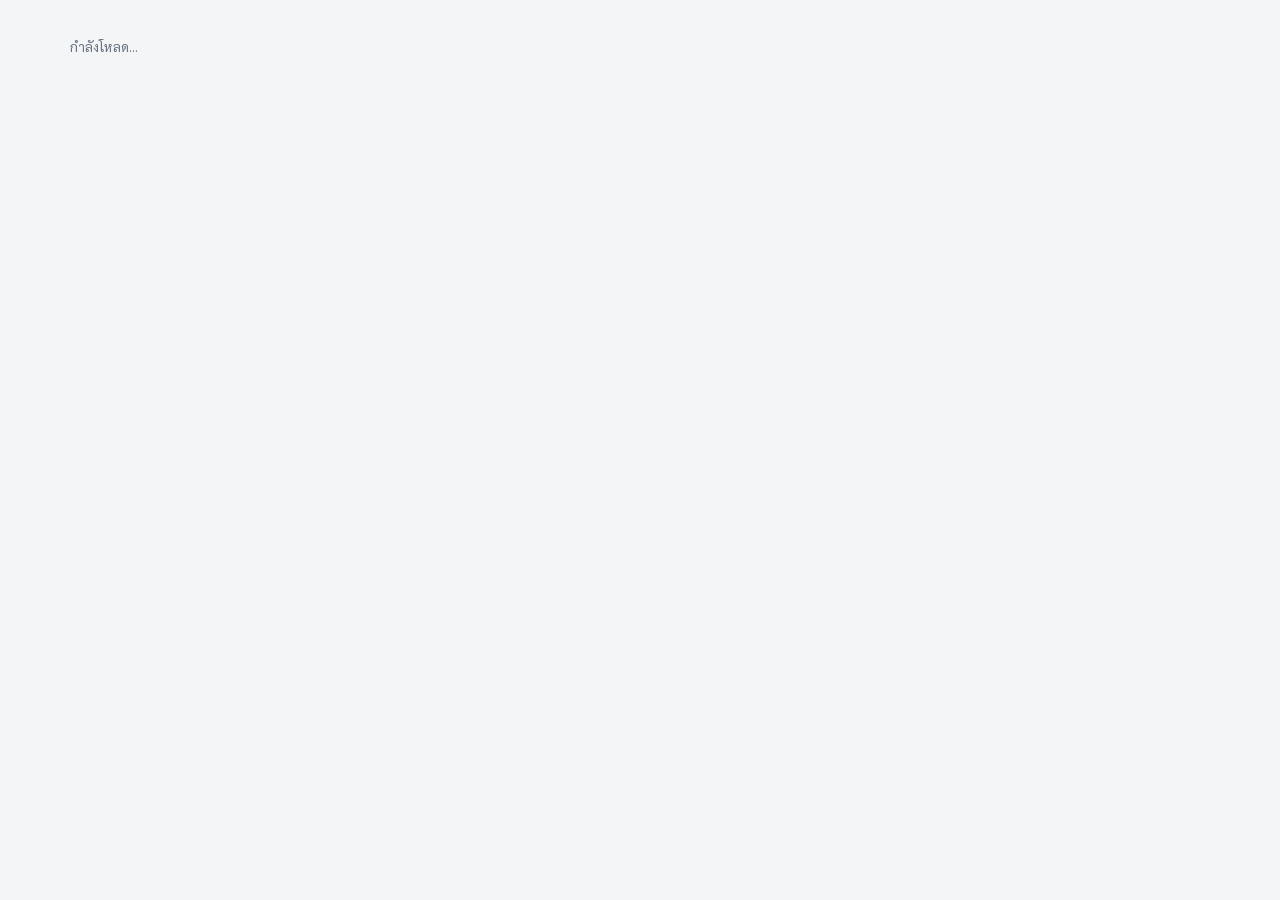
==== pr/index.html @ eb0f087c "เพิ่มระบบใบขอจัดซื้อ (Purchase Request) ใช้ร่วมกันหลายฝ่าย เว็บแอปสำหรับกรอกใบขอจัดซื้อร่วมกันหลายฝ่" ====
<!DOCTYPE html>
<html lang="th">
<head>
<meta charset="utf-8">
<meta name="viewport" content="width=device-width, initial-scale=1">
<title>ใบขอจัดซื้อ</title>
<link rel="preconnect" href="https://fonts.googleapis.com">
<link rel="preconnect" href="https://fonts.gstatic.com" crossorigin>
<link href="https://fonts.googleapis.com/css2?family=Sarabun:wght@400;600;700&display=swap" rel="stylesheet">
<link rel="stylesheet" href="styles.css">
<link rel="icon" href="data:image/svg+xml,%3Csvg xmlns='http://www.w3.org/2000/svg' viewBox='0 0 100 100'%3E%3Ctext y='.9em' font-size='90'%3E%F0%9F%A7%BE%3C/text%3E%3C/svg%3E">
</head>
<body>
<div id="bar"></div>
<div id="root"><div class="wrap"><p class="muted">กำลังโหลด…</p></div></div>
<script src="config.js"></script>
<script src="boot-check.js"></script>
<script type="module" src="index.js"></script>
</body>
</html>
---- pr/styles.css ----
/* =============================================================
   หน้าจอใช้งานระบบใบขอจัดซื้อ (ไม่เกี่ยวกับใบพิมพ์ — อันนั้นอยู่ที่ print.css)
   ============================================================= */
:root{
  --bg:#f4f5f7; --surface:#fff; --surface-2:#f0f1f4; --border:#dcdfe5;
  --text:#1e2229; --muted:#697083; --accent:#2563eb; --accent-soft:#e6efff;
  --ok:#15803d; --ok-soft:#dcfce7; --warn:#a16207; --warn-soft:#fef3c7;
  --bad:#b91c1c; --bad-soft:#fee2e2; --radius:10px;
  --font:"Sarabun","Noto Sans Thai","Leelawadee UI",system-ui,-apple-system,sans-serif;
}
*,*::before,*::after{box-sizing:border-box}
html,body{margin:0}
body{background:var(--bg);color:var(--text);font-family:var(--font);font-size:15px;line-height:1.6}
button,input,select,textarea{font:inherit;color:inherit}
h1,h2,h3{line-height:1.3;margin:0}
a{color:var(--accent)}

/* ---------- แถบบน ---------- */
.topbar{
  background:var(--surface);border-bottom:1px solid var(--border);
  display:flex;align-items:center;gap:14px;padding:10px 20px;flex-wrap:wrap;
  position:sticky;top:0;z-index:20;
}
.topbar .logo{font-weight:700;font-size:16px}
.topbar nav{display:flex;gap:4px}
.topbar nav a{color:var(--muted);text-decoration:none;padding:6px 12px;border-radius:8px;font-size:14.5px}
.topbar nav a:hover{background:var(--surface-2);color:var(--text)}
.topbar nav a[aria-current="page"]{background:var(--accent-soft);color:var(--accent);font-weight:600}
.topbar .sp{flex:1}
.topbar .who{font-size:13.5px;color:var(--muted);text-align:end;line-height:1.35}
.topbar .who b{display:block;color:var(--text);font-size:14px}

/* ---------- โครงหน้า ---------- */
.wrap{max-width:1180px;margin:0 auto;padding:22px 20px 60px}
.wrap.narrow{max-width:900px}
.card{background:var(--surface);border:1px solid var(--border);border-radius:var(--radius);padding:18px 20px;margin-bottom:16px}
.card > h2{font-size:16px;margin-bottom:12px}
.pagehead{display:flex;align-items:center;gap:12px;flex-wrap:wrap;margin-bottom:16px}
.pagehead h1{font-size:21px;flex:1}

/* ---------- ปุ่ม ---------- */
.btn{
  background:var(--accent);color:#fff;border:1px solid transparent;border-radius:8px;
  padding:8px 16px;cursor:pointer;font-size:14.5px;font-weight:600;text-decoration:none;display:inline-block;
}
.btn:hover{filter:brightness(1.07)}
.btn:disabled{opacity:.5;cursor:not-allowed}
.btn.ghost{background:var(--surface);color:var(--text);border-color:var(--border);font-weight:400}
.btn.ghost:hover{background:var(--surface-2)}
.btn.ok{background:var(--ok)}
.btn.bad{background:var(--bad)}
.btn.sm{padding:5px 11px;font-size:13.5px}

/* ---------- ฟอร์ม ---------- */
.grid{display:grid;gap:12px 16px}
.g2{grid-template-columns:repeat(2,minmax(0,1fr))}
.g3{grid-template-columns:repeat(3,minmax(0,1fr))}
label.f{display:block;font-size:13.5px;color:var(--muted);margin-bottom:3px}
input[type=text],input[type=date],input[type=number],input[type=email],input[type=password],select,textarea{
  width:100%;padding:8px 10px;border:1px solid var(--border);border-radius:8px;background:var(--surface);
}
input:focus,select:focus,textarea:focus{outline:2px solid var(--accent-soft);border-color:var(--accent)}
input:disabled,select:disabled,textarea:disabled{background:var(--surface-2);color:var(--muted)}
textarea{resize:vertical;min-height:64px}
.check{display:flex;align-items:center;gap:7px;font-size:14.5px}
.check input{width:16px;height:16px;flex:none}
fieldset{border:1px solid var(--border);border-radius:8px;padding:12px 14px;margin:0}
legend{font-size:13.5px;color:var(--muted);padding:0 6px}

/* ---------- ตาราง ---------- */
table.tbl{width:100%;border-collapse:collapse;font-size:14.5px}
table.tbl th,table.tbl td{border-bottom:1px solid var(--border);padding:9px 8px;text-align:start;vertical-align:middle}
table.tbl th{font-size:13px;color:var(--muted);font-weight:600;white-space:nowrap}
table.tbl tbody tr:hover{background:var(--surface-2)}
table.tbl td.num,table.tbl th.num{text-align:end;font-variant-numeric:tabular-nums}
.scroll{overflow-x:auto}

/* รายการสินค้าในฟอร์ม */
table.lines{width:100%;border-collapse:collapse;font-size:14px}
table.lines th{font-size:12.5px;color:var(--muted);font-weight:600;padding:0 4px 4px;text-align:start}
table.lines td{padding:3px 4px;vertical-align:top}
table.lines input{padding:6px 8px}
table.lines .amt{padding-top:13px;font-variant-numeric:tabular-nums;text-align:end;white-space:nowrap}

/* ---------- ป้ายสถานะ ---------- */
.tag{display:inline-block;padding:2px 10px;border-radius:999px;font-size:12.5px;font-weight:600;white-space:nowrap}
.st-draft{background:var(--surface-2);color:var(--muted)}
.st-wait{background:var(--warn-soft);color:var(--warn)}
.st-ok{background:var(--ok-soft);color:var(--ok)}
.st-bad{background:var(--bad-soft);color:var(--bad)}

/* ---------- กล่องข้อความ ---------- */
.note{border-radius:8px;padding:11px 14px;font-size:14px;margin-bottom:14px}
.note.info{background:var(--accent-soft);color:#1e40af}
.note.warn{background:var(--warn-soft);color:var(--warn)}
.note.bad{background:var(--bad-soft);color:var(--bad)}
.note.ok{background:var(--ok-soft);color:var(--ok)}
.muted{color:var(--muted);font-size:13.5px}
.empty{text-align:center;color:var(--muted);padding:40px 20px}

/* ---------- สรุปยอด ---------- */
.totals{display:grid;grid-template-columns:1fr auto;gap:6px 20px;max-width:340px;margin-inline-start:auto;font-variant-numeric:tabular-nums}
.totals .k{color:var(--muted)}
.totals .v{text-align:end}
.totals .grand{font-weight:700;font-size:17px;border-top:1px solid var(--border);padding-top:6px}

/* ---------- หน้าล็อกอิน ---------- */
.login{max-width:400px;margin:8vh auto;padding:0 20px}
.login .card{padding:26px}
.login h1{font-size:20px;margin-bottom:4px}

/* ---------- ประวัติ ---------- */
.timeline{list-style:none;margin:0;padding:0;font-size:14px}
.timeline li{display:flex;gap:10px;padding:7px 0;border-bottom:1px solid var(--border)}
.timeline li:last-child{border-bottom:0}
.timeline time{color:var(--muted);white-space:nowrap;font-size:13px;min-width:110px}

@media (max-width:760px){
  .g2,.g3{grid-template-columns:1fr}
  .wrap{padding:16px 14px 50px}
  .topbar{padding:9px 14px}
}
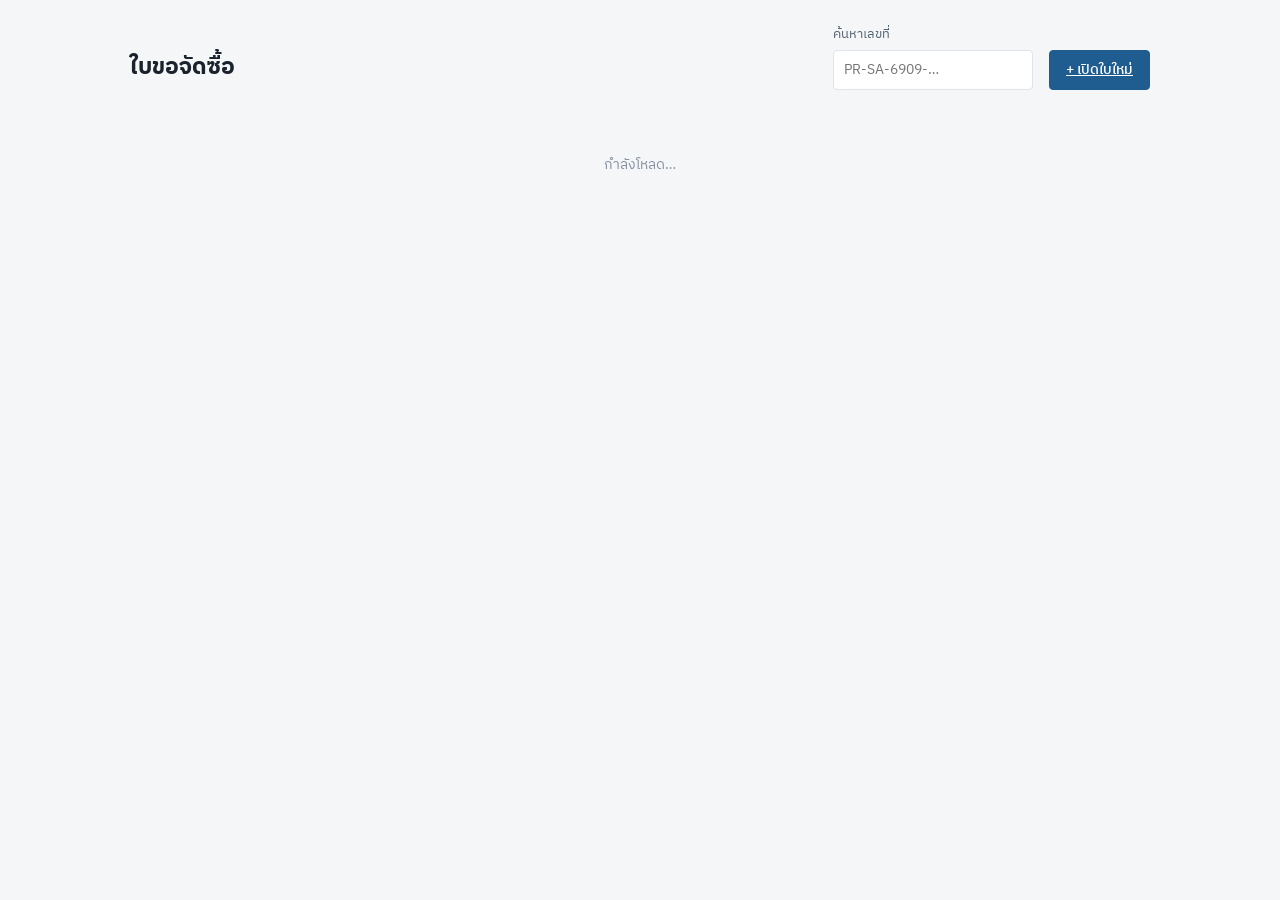
==== commit 2a3913f2: "ระบบใบขอจัดซื้อ ก้อน A: เปิดใบ ออกเลข และปริ้นไปเซ็นได้ครบวงจร แอปแยกอิสระใต้ /pr ไม่เชื่อม SAP ใช้ " ====
--- a/pr/index.html
+++ b/pr/index.html
@@ -1,4 +1,4 @@
-<!DOCTYPE html>
+<!doctype html>
 <html lang="th">
 <head>
 <meta charset="utf-8">
@@ -6,15 +6,26 @@
 <title>ใบขอจัดซื้อ</title>
 <link rel="preconnect" href="https://fonts.googleapis.com">
 <link rel="preconnect" href="https://fonts.gstatic.com" crossorigin>
-<link href="https://fonts.googleapis.com/css2?family=Sarabun:wght@400;600;700&display=swap" rel="stylesheet">
+<link rel="stylesheet" href="https://fonts.googleapis.com/css2?family=IBM+Plex+Sans+Thai:wght@400;500;600;700&family=IBM+Plex+Mono:wght@400;500&display=swap">
 <link rel="stylesheet" href="styles.css">
-<link rel="icon" href="data:image/svg+xml,%3Csvg xmlns='http://www.w3.org/2000/svg' viewBox='0 0 100 100'%3E%3Ctext y='.9em' font-size='90'%3E%F0%9F%A7%BE%3C/text%3E%3C/svg%3E">
+<script src="config.js"></script>
 </head>
 <body>
 <div id="bar"></div>
-<div id="root"><div class="wrap"><p class="muted">กำลังโหลด…</p></div></div>
-<script src="config.js"></script>
-<script src="boot-check.js"></script>
-<script type="module" src="index.js"></script>
+<main class="wrap">
+  <div class="pagehead">
+    <div>
+      <h1>ใบขอจัดซื้อ</h1>
+      <p class="lead" id="scope"></p>
+    </div>
+    <span class="grow"></span>
+    <label style="max-width:200px"><span>ค้นหาเลขที่</span>
+      <input type="search" id="q" placeholder="PR-SA-6909-…"></label>
+    <a class="btn" href="form.html" id="newbtn">+ เปิดใบใหม่</a>
+  </div>
+  <div id="todo"></div>
+  <div id="list"><p class="empty">กำลังโหลด…</p></div>
+</main>
+<script type="module" src="lib/list.js"></script>
 </body>
 </html>
--- a/pr/styles.css
+++ b/pr/styles.css
@@ -1,122 +1,157 @@
 /* =============================================================
-   หน้าจอใช้งานระบบใบขอจัดซื้อ (ไม่เกี่ยวกับใบพิมพ์ — อันนั้นอยู่ที่ print.css)
+   หน้าจอของระบบใบขอจัดซื้อ (ไม่เกี่ยวกับใบที่ปริ้น — ดู print.css)
    ============================================================= */
 :root{
-  --bg:#f4f5f7; --surface:#fff; --surface-2:#f0f1f4; --border:#dcdfe5;
-  --text:#1e2229; --muted:#697083; --accent:#2563eb; --accent-soft:#e6efff;
-  --ok:#15803d; --ok-soft:#dcfce7; --warn:#a16207; --warn-soft:#fef3c7;
-  --bad:#b91c1c; --bad-soft:#fee2e2; --radius:10px;
-  --font:"Sarabun","Noto Sans Thai","Leelawadee UI",system-ui,-apple-system,sans-serif;
+  --paper:#f5f6f8;
+  --card:#fff;
+  --ink:#1a232c;
+  --ink-2:#55636f;
+  --ink-3:#8792a0;
+  --rule:#dfe4ea;
+  --rule-2:#eef1f4;
+  --pen:#1f5c8f;
+  --pen-soft:#e9f1f8;
+  --seal:#b0202b;
+  --seal-soft:#fbeaec;
+  --leaf:#2d7a45;
+  --leaf-soft:#e8f3ec;
+  --amber:#8a6100;
+  --amber-soft:#fdf3de;
+  --font:"IBM Plex Sans Thai","Noto Sans Thai",system-ui,-apple-system,"Segoe UI",sans-serif;
+  --mono:"IBM Plex Mono",ui-monospace,Menlo,monospace;
 }
-*,*::before,*::after{box-sizing:border-box}
+
+*{box-sizing:border-box}
 html,body{margin:0}
-body{background:var(--bg);color:var(--text);font-family:var(--font);font-size:15px;line-height:1.6}
-button,input,select,textarea{font:inherit;color:inherit}
-h1,h2,h3{line-height:1.3;margin:0}
-a{color:var(--accent)}
+body{
+  background:var(--paper);color:var(--ink);font-family:var(--font);
+  font-size:15px;line-height:1.6;-webkit-text-size-adjust:100%;
+}
 
 /* ---------- แถบบน ---------- */
-.topbar{
-  background:var(--surface);border-bottom:1px solid var(--border);
-  display:flex;align-items:center;gap:14px;padding:10px 20px;flex-wrap:wrap;
-  position:sticky;top:0;z-index:20;
+.appbar{
+  display:flex;align-items:center;gap:18px;flex-wrap:wrap;
+  background:var(--card);border-bottom:1px solid var(--rule);
+  padding:10px 20px;position:sticky;top:0;z-index:10
 }
-.topbar .logo{font-weight:700;font-size:16px}
-.topbar nav{display:flex;gap:4px}
-.topbar nav a{color:var(--muted);text-decoration:none;padding:6px 12px;border-radius:8px;font-size:14.5px}
-.topbar nav a:hover{background:var(--surface-2);color:var(--text)}
-.topbar nav a[aria-current="page"]{background:var(--accent-soft);color:var(--accent);font-weight:600}
-.topbar .sp{flex:1}
-.topbar .who{font-size:13.5px;color:var(--muted);text-align:end;line-height:1.35}
-.topbar .who b{display:block;color:var(--text);font-size:14px}
+.appbar .brand{color:var(--ink);text-decoration:none;font-weight:600;white-space:nowrap}
+.appbar .brand b{color:var(--pen);font-family:var(--mono);margin-right:6px}
+.appbar nav{display:flex;gap:14px}
+.appbar nav a{color:var(--ink-2);text-decoration:none;font-size:14px;padding:4px 0;border-bottom:2px solid transparent}
+.appbar nav a[aria-current]{color:var(--pen);border-bottom-color:var(--pen)}
+.appbar .grow{flex:1}
+.appbar .who{display:flex;flex-direction:column;line-height:1.25;font-size:13px;text-align:right}
+.appbar .who span{color:var(--ink-3);font-size:12px}
 
 /* ---------- โครงหน้า ---------- */
-.wrap{max-width:1180px;margin:0 auto;padding:22px 20px 60px}
-.wrap.narrow{max-width:900px}
-.card{background:var(--surface);border:1px solid var(--border);border-radius:var(--radius);padding:18px 20px;margin-bottom:16px}
-.card > h2{font-size:16px;margin-bottom:12px}
-.pagehead{display:flex;align-items:center;gap:12px;flex-wrap:wrap;margin-bottom:16px}
-.pagehead h1{font-size:21px;flex:1}
+.wrap{max-width:1060px;margin:0 auto;padding-inline:20px;padding-block:24px 64px}
+.wrap.narrow{max-width:820px}
+h1{font-size:23px;margin:0 0 4px;font-weight:700}
+h2{font-size:16px;margin:0;font-weight:600}
+.lead{color:var(--ink-2);font-size:14px;margin:0}
+.pagehead{display:flex;align-items:flex-end;gap:16px;flex-wrap:wrap;margin-bottom:20px}
+.pagehead .grow{flex:1}
+
+.card{background:var(--card);border:1px solid var(--rule);border-radius:6px;padding:18px 20px;margin-bottom:16px}
+.card>h2{margin-bottom:14px;padding-bottom:10px;border-bottom:1px solid var(--rule-2)}
+
+/* ---------- ฟอร์ม ---------- */
+.grid{display:grid;gap:14px}
+.g2{grid-template-columns:repeat(auto-fit,minmax(210px,1fr))}
+.g3{grid-template-columns:repeat(auto-fit,minmax(160px,1fr))}
+label{display:flex;flex-direction:column;gap:5px;font-size:13px;color:var(--ink-2);min-width:0}
+label>span.req::after{content:" *";color:var(--seal)}
+input,select,textarea{
+  font:inherit;font-size:14px;color:var(--ink);background:var(--card);
+  border:1px solid var(--rule);border-radius:4px;padding:8px 10px;width:100%;min-width:0
+}
+input:focus,select:focus,textarea:focus{outline:2px solid var(--pen);outline-offset:-1px;border-color:var(--pen)}
+input[readonly],input:disabled,select:disabled,textarea:disabled{background:var(--rule-2);color:var(--ink-2)}
+textarea{resize:vertical;min-height:62px}
+input[type=number]{text-align:right;font-variant-numeric:tabular-nums}
+fieldset{border:1px solid var(--rule);border-radius:5px;padding:12px 14px;margin:0}
+legend{font-size:12px;color:var(--ink-3);padding-inline:6px;text-transform:uppercase;letter-spacing:.06em;font-family:var(--mono)}
+.radios{display:flex;gap:16px;flex-wrap:wrap}
+.radios label{flex-direction:row;align-items:center;gap:6px;color:var(--ink);font-size:14px}
+.radios input{width:auto}
 
 /* ---------- ปุ่ม ---------- */
 .btn{
-  background:var(--accent);color:#fff;border:1px solid transparent;border-radius:8px;
-  padding:8px 16px;cursor:pointer;font-size:14.5px;font-weight:600;text-decoration:none;display:inline-block;
+  font:inherit;font-size:14px;font-weight:500;cursor:pointer;
+  background:var(--pen);color:#fff;border:1px solid var(--pen);
+  border-radius:4px;padding:8px 16px;white-space:nowrap
 }
-.btn:hover{filter:brightness(1.07)}
-.btn:disabled{opacity:.5;cursor:not-allowed}
-.btn.ghost{background:var(--surface);color:var(--text);border-color:var(--border);font-weight:400}
-.btn.ghost:hover{background:var(--surface-2)}
-.btn.ok{background:var(--ok)}
-.btn.bad{background:var(--bad)}
-.btn.sm{padding:5px 11px;font-size:13.5px}
-
-/* ---------- ฟอร์ม ---------- */
-.grid{display:grid;gap:12px 16px}
-.g2{grid-template-columns:repeat(2,minmax(0,1fr))}
-.g3{grid-template-columns:repeat(3,minmax(0,1fr))}
-label.f{display:block;font-size:13.5px;color:var(--muted);margin-bottom:3px}
-input[type=text],input[type=date],input[type=number],input[type=email],input[type=password],select,textarea{
-  width:100%;padding:8px 10px;border:1px solid var(--border);border-radius:8px;background:var(--surface);
-}
-input:focus,select:focus,textarea:focus{outline:2px solid var(--accent-soft);border-color:var(--accent)}
-input:disabled,select:disabled,textarea:disabled{background:var(--surface-2);color:var(--muted)}
-textarea{resize:vertical;min-height:64px}
-.check{display:flex;align-items:center;gap:7px;font-size:14.5px}
-.check input{width:16px;height:16px;flex:none}
-fieldset{border:1px solid var(--border);border-radius:8px;padding:12px 14px;margin:0}
-legend{font-size:13.5px;color:var(--muted);padding:0 6px}
+.btn:hover{filter:brightness(1.08)}
+.btn:focus-visible{outline:2px solid var(--ink);outline-offset:2px}
+.btn.quiet{background:transparent;color:var(--ink-2);border-color:var(--rule)}
+.btn.quiet:hover{background:var(--rule-2);filter:none}
+.btn.danger{background:var(--seal);border-color:var(--seal)}
+.btn:disabled{opacity:.45;cursor:not-allowed;filter:none}
+.actions{display:flex;gap:10px;flex-wrap:wrap;align-items:center;margin-top:18px}
+.actions .grow{flex:1}
 
 /* ---------- ตาราง ---------- */
-table.tbl{width:100%;border-collapse:collapse;font-size:14.5px}
-table.tbl th,table.tbl td{border-bottom:1px solid var(--border);padding:9px 8px;text-align:start;vertical-align:middle}
-table.tbl th{font-size:13px;color:var(--muted);font-weight:600;white-space:nowrap}
-table.tbl tbody tr:hover{background:var(--surface-2)}
-table.tbl td.num,table.tbl th.num{text-align:end;font-variant-numeric:tabular-nums}
-.scroll{overflow-x:auto}
-
-/* รายการสินค้าในฟอร์ม */
-table.lines{width:100%;border-collapse:collapse;font-size:14px}
-table.lines th{font-size:12.5px;color:var(--muted);font-weight:600;padding:0 4px 4px;text-align:start}
-table.lines td{padding:3px 4px;vertical-align:top}
-table.lines input{padding:6px 8px}
-table.lines .amt{padding-top:13px;font-variant-numeric:tabular-nums;text-align:end;white-space:nowrap}
+.tablebox{overflow-x:auto;border:1px solid var(--rule);border-radius:6px;background:var(--card)}
+table{border-collapse:collapse;width:100%;font-size:14px;min-width:640px}
+th,td{text-align:left;padding:9px 12px;border-bottom:1px solid var(--rule-2);vertical-align:middle}
+thead th{
+  background:var(--rule-2);color:var(--ink-3);font-weight:500;border-bottom:1px solid var(--rule);
+  font-size:11px;text-transform:uppercase;letter-spacing:.07em;font-family:var(--mono);white-space:nowrap
+}
+tbody tr:last-child td{border-bottom:0}
+tbody tr.clickable{cursor:pointer}
+tbody tr.clickable:hover{background:var(--pen-soft)}
+td.num,th.num{text-align:right;font-variant-numeric:tabular-nums}
+td.mono{font-family:var(--mono);font-size:13px;white-space:nowrap}
+table.items input,table.items select{padding:6px 8px;font-size:13.5px}
+table.items td{padding:5px 8px}
 
 /* ---------- ป้ายสถานะ ---------- */
-.tag{display:inline-block;padding:2px 10px;border-radius:999px;font-size:12.5px;font-weight:600;white-space:nowrap}
-.st-draft{background:var(--surface-2);color:var(--muted)}
-.st-wait{background:var(--warn-soft);color:var(--warn)}
-.st-ok{background:var(--ok-soft);color:var(--ok)}
-.st-bad{background:var(--bad-soft);color:var(--bad)}
+.pill{
+  display:inline-block;font-size:11.5px;padding:2px 9px;border-radius:99px;white-space:nowrap;
+  border:1px solid transparent;font-weight:500
+}
+.st-draft{background:var(--rule-2);color:var(--ink-2);border-color:var(--rule)}
+.st-open {background:var(--pen-soft);color:var(--pen);border-color:var(--pen)}
+.st-lock {background:var(--amber-soft);color:var(--amber);border-color:var(--amber)}
+.st-ok   {background:var(--leaf-soft);color:var(--leaf);border-color:var(--leaf)}
+.st-bad  {background:var(--seal-soft);color:var(--seal);border-color:var(--seal)}
+.st-mute {background:var(--rule-2);color:var(--ink-3);border-color:var(--rule)}
+.tag-it{background:#efe7fa;color:#5b3ca8;border-color:#b9a3e0}
 
 /* ---------- กล่องข้อความ ---------- */
-.note{border-radius:8px;padding:11px 14px;font-size:14px;margin-bottom:14px}
-.note.info{background:var(--accent-soft);color:#1e40af}
-.note.warn{background:var(--warn-soft);color:var(--warn)}
-.note.bad{background:var(--bad-soft);color:var(--bad)}
-.note.ok{background:var(--ok-soft);color:var(--ok)}
-.muted{color:var(--muted);font-size:13.5px}
-.empty{text-align:center;color:var(--muted);padding:40px 20px}
+.errbox,.okbox,.notebox{
+  border-left:3px solid var(--seal);background:var(--seal-soft);color:var(--ink);
+  padding:12px 16px;border-radius:0 4px 4px 0;font-size:14px;margin-bottom:16px
+}
+.okbox{border-left-color:var(--leaf);background:var(--leaf-soft)}
+.notebox{border-left-color:var(--amber);background:var(--amber-soft)}
+.errbox code,.notebox code{font-family:var(--mono);font-size:13px}
+.empty{padding:44px 20px;text-align:center;color:var(--ink-3);font-size:14px}
 
-/* ---------- สรุปยอด ---------- */
-.totals{display:grid;grid-template-columns:1fr auto;gap:6px 20px;max-width:340px;margin-inline-start:auto;font-variant-numeric:tabular-nums}
-.totals .k{color:var(--muted)}
-.totals .v{text-align:end}
-.totals .grand{font-weight:700;font-size:17px;border-top:1px solid var(--border);padding-top:6px}
+/* ---------- สรุปยอดเงิน ---------- */
+.totals{display:flex;justify-content:flex-end;margin-top:14px}
+.totals dl{
+  display:grid;grid-template-columns:auto 130px;gap:4px 18px;margin:0;
+  font-size:14px;min-width:290px
+}
+.totals dt{color:var(--ink-2);text-align:right}
+.totals dd{margin:0;text-align:right;font-variant-numeric:tabular-nums}
+.totals .net dt,.totals .net dd{font-weight:600;color:var(--pen)}
+.totals .grand{border-top:1px solid var(--rule);padding-top:6px;margin-top:4px}
+.totals .grand dt,.totals .grand dd{font-weight:700;font-size:15px}
+.totals .hint{grid-column:1/-1;color:var(--ink-3);font-size:12px;text-align:right;margin-top:2px}
 
 /* ---------- หน้าล็อกอิน ---------- */
-.login{max-width:400px;margin:8vh auto;padding:0 20px}
-.login .card{padding:26px}
-.login h1{font-size:20px;margin-bottom:4px}
+.authwrap{min-height:100vh;display:grid;place-items:center;padding:24px}
+.authcard{background:var(--card);border:1px solid var(--rule);border-radius:8px;padding:28px;width:100%;max-width:400px}
+.authcard h1{font-size:20px;margin-bottom:16px}
+.authcard .grid{gap:12px}
+.authcard .btn{width:100%;justify-content:center;padding:10px}
+.authcard .swap{background:none;border:0;color:var(--pen);cursor:pointer;font:inherit;font-size:13px;padding:0}
 
-/* ---------- ประวัติ ---------- */
-.timeline{list-style:none;margin:0;padding:0;font-size:14px}
-.timeline li{display:flex;gap:10px;padding:7px 0;border-bottom:1px solid var(--border)}
-.timeline li:last-child{border-bottom:0}
-.timeline time{color:var(--muted);white-space:nowrap;font-size:13px;min-width:110px}
-
-@media (max-width:760px){
-  .g2,.g3{grid-template-columns:1fr}
-  .wrap{padding:16px 14px 50px}
-  .topbar{padding:9px 14px}
+@media (max-width:640px){
+  .appbar{padding-inline:14px;gap:12px}
+  .appbar .who{display:none}
+  .wrap{padding-inline:14px}
 }
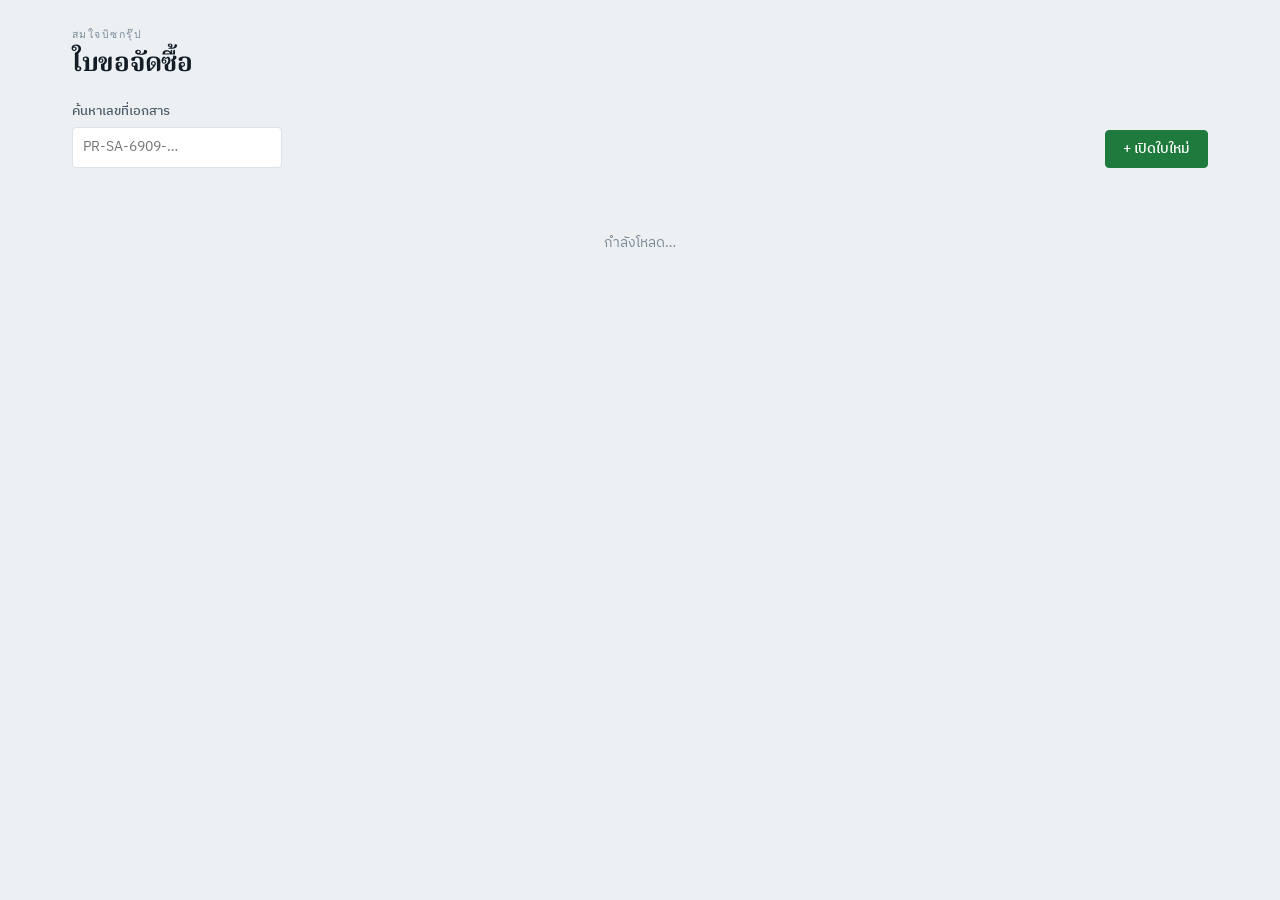
==== commit 695f3e25: "ยกเครื่องดีไซน์หน้าจอ และขัดใบที่พิมพ์ให้เรียบร้อยขึ้น หน้าจอ - วางระบบดีไซน์ใหม่ใน styles.css — โทเ" ====
--- a/pr/index.html
+++ b/pr/index.html
@@ -6,7 +6,7 @@
 <title>ใบขอจัดซื้อ</title>
 <link rel="preconnect" href="https://fonts.googleapis.com">
 <link rel="preconnect" href="https://fonts.gstatic.com" crossorigin>
-<link rel="stylesheet" href="https://fonts.googleapis.com/css2?family=IBM+Plex+Sans+Thai:wght@400;500;600;700&family=IBM+Plex+Mono:wght@400;500&display=swap">
+<link rel="stylesheet" href="https://fonts.googleapis.com/css2?family=Noto+Serif+Thai:wght@600;700&family=IBM+Plex+Sans+Thai:wght@400;500;600&family=IBM+Plex+Mono:wght@400;500&display=swap">
 <link rel="stylesheet" href="styles.css">
 <script src="config.js"></script>
 </head>
@@ -15,12 +15,15 @@
 <main class="wrap">
   <div class="pagehead">
     <div>
+      <div class="eyebrow">สมใจบิซกรุ๊ป</div>
       <h1>ใบขอจัดซื้อ</h1>
       <p class="lead" id="scope"></p>
     </div>
+  </div>
+  <div class="toolbar">
+    <label><span>ค้นหาเลขที่เอกสาร</span>
+      <input type="search" id="q" placeholder="PR-SA-6909-…"></label>
     <span class="grow"></span>
-    <label style="max-width:200px"><span>ค้นหาเลขที่</span>
-      <input type="search" id="q" placeholder="PR-SA-6909-…"></label>
     <a class="btn" href="form.html" id="newbtn">+ เปิดใบใหม่</a>
   </div>
   <div id="todo"></div>
--- a/pr/styles.css
+++ b/pr/styles.css
@@ -1,157 +1,281 @@
 /* =============================================================
-   หน้าจอของระบบใบขอจัดซื้อ (ไม่เกี่ยวกับใบที่ปริ้น — ดู print.css)
+   หน้าจอของระบบใบขอจัดซื้อ
+
+   แนวทาง: หน้าจอกรอกข้อมูลควรอ่านได้เหมือนเอกสารราชการที่จัดวางดี
+   ไม่ใช่กล่องสีเทาซ้อนกัน — สีหลักใช้เขียวสมใจ หมึกน้ำเงินแบบปากกา
+   และแดงตราประทับสำหรับสิ่งที่ต้องหยุดดู
+   (ใบที่ปริ้นออกกระดาษใช้ print.css แยกต่างหาก)
    ============================================================= */
+
 :root{
-  --paper:#f5f6f8;
-  --card:#fff;
-  --ink:#1a232c;
-  --ink-2:#55636f;
-  --ink-3:#8792a0;
-  --rule:#dfe4ea;
-  --rule-2:#eef1f4;
-  --pen:#1f5c8f;
+  --ground:#edf0f3;
+  --surface:#fff;
+  --surface-2:#f7f9fa;
+  --ink:#141d26;
+  --ink-2:#4e5c69;
+  --ink-3:#7d8b98;
+  --rule:#dbe2e8;
+  --rule-2:#eaeff3;
+
+  --leaf:#1f7a3d;            /* เขียวสมใจ — สีหลักของระบบ */
+  --leaf-dark:#186331;
+  --leaf-soft:#e7f3ea;
+  --pen:#1f5c8f;             /* น้ำเงินหมึกปากกา — ข้อมูลที่ระบบเติมให้ */
   --pen-soft:#e9f1f8;
-  --seal:#b0202b;
+  --seal:#b0202b;            /* แดงตราประทับ — สิ่งที่ติดอยู่ */
   --seal-soft:#fbeaec;
-  --leaf:#2d7a45;
-  --leaf-soft:#e8f3ec;
   --amber:#8a6100;
-  --amber-soft:#fdf3de;
+  --amber-soft:#fcf2dc;
+
+  --shadow-1:0 1px 2px rgba(20,29,38,.05);
+  --shadow-2:0 1px 2px rgba(20,29,38,.05), 0 10px 28px -20px rgba(20,29,38,.5);
+
+  --display:"Noto Serif Thai",Georgia,serif;
   --font:"IBM Plex Sans Thai","Noto Sans Thai",system-ui,-apple-system,"Segoe UI",sans-serif;
   --mono:"IBM Plex Mono",ui-monospace,Menlo,monospace;
+
+  --r:5px;
 }
 
 *{box-sizing:border-box}
 html,body{margin:0}
 body{
-  background:var(--paper);color:var(--ink);font-family:var(--font);
+  background:var(--ground);color:var(--ink);font-family:var(--font);
   font-size:15px;line-height:1.6;-webkit-text-size-adjust:100%;
 }
+:focus-visible{outline:2px solid var(--pen);outline-offset:2px;border-radius:2px}
 
 /* ---------- แถบบน ---------- */
 .appbar{
-  display:flex;align-items:center;gap:18px;flex-wrap:wrap;
-  background:var(--card);border-bottom:1px solid var(--rule);
-  padding:10px 20px;position:sticky;top:0;z-index:10
-}
-.appbar .brand{color:var(--ink);text-decoration:none;font-weight:600;white-space:nowrap}
-.appbar .brand b{color:var(--pen);font-family:var(--mono);margin-right:6px}
-.appbar nav{display:flex;gap:14px}
-.appbar nav a{color:var(--ink-2);text-decoration:none;font-size:14px;padding:4px 0;border-bottom:2px solid transparent}
-.appbar nav a[aria-current]{color:var(--pen);border-bottom-color:var(--pen)}
+  display:flex;align-items:center;gap:20px;flex-wrap:wrap;
+  background:var(--surface);border-bottom:1px solid var(--rule);
+  padding:0 22px;height:54px;position:sticky;top:0;z-index:30;box-shadow:var(--shadow-1)
+}
+.appbar .brand{
+  color:var(--ink);text-decoration:none;font-weight:600;white-space:nowrap;
+  display:flex;align-items:center;gap:9px;font-size:15px
+}
+.appbar .brand b{
+  font-family:var(--mono);font-size:12px;font-weight:600;letter-spacing:.06em;
+  background:var(--leaf);color:#fff;padding:3px 7px;border-radius:3px
+}
+.appbar nav{display:flex;gap:2px}
+.appbar nav a{
+  color:var(--ink-2);text-decoration:none;font-size:14px;padding:6px 12px;border-radius:4px
+}
+.appbar nav a:hover{background:var(--surface-2)}
+.appbar nav a[aria-current]{color:var(--leaf);background:var(--leaf-soft);font-weight:500}
 .appbar .grow{flex:1}
 .appbar .who{display:flex;flex-direction:column;line-height:1.25;font-size:13px;text-align:right}
-.appbar .who span{color:var(--ink-3);font-size:12px}
+.appbar .who span{color:var(--ink-3);font-size:11.5px}
 
 /* ---------- โครงหน้า ---------- */
-.wrap{max-width:1060px;margin:0 auto;padding-inline:20px;padding-block:24px 64px}
-.wrap.narrow{max-width:820px}
-h1{font-size:23px;margin:0 0 4px;font-weight:700}
-h2{font-size:16px;margin:0;font-weight:600}
-.lead{color:var(--ink-2);font-size:14px;margin:0}
-.pagehead{display:flex;align-items:flex-end;gap:16px;flex-wrap:wrap;margin-bottom:20px}
+.wrap{max-width:1180px;margin:0 auto;padding-inline:22px;padding-block:26px 108px}
+.wrap.narrow{max-width:860px}
+
+.pagehead{display:flex;align-items:flex-start;gap:20px;flex-wrap:wrap;margin-bottom:22px}
 .pagehead .grow{flex:1}
-
-.card{background:var(--card);border:1px solid var(--rule);border-radius:6px;padding:18px 20px;margin-bottom:16px}
-.card>h2{margin-bottom:14px;padding-bottom:10px;border-bottom:1px solid var(--rule-2)}
+h1{font-family:var(--display);font-size:26px;margin:0;font-weight:700;letter-spacing:-.01em;line-height:1.25}
+h1.docno{font-family:var(--mono);font-size:23px;font-weight:500;letter-spacing:.01em}
+h2{font-family:var(--display);font-size:16.5px;margin:0;font-weight:700}
+.lead{color:var(--ink-2);font-size:13.5px;margin:0}
+.eyebrow{
+  font-family:var(--mono);font-size:10.5px;letter-spacing:.14em;text-transform:uppercase;
+  color:var(--ink-3);margin-bottom:5px
+}
+
+/* ---------- สองคอลัมน์: ฟอร์ม + แถบสรุป ---------- */
+.layout{display:grid;grid-template-columns:minmax(0,1fr) 292px;gap:22px;align-items:start}
+.col-main{display:flex;flex-direction:column;gap:16px;min-width:0}
+.rail{position:sticky;top:74px;display:flex;flex-direction:column;gap:14px}
+@media(max-width:980px){
+  .layout{grid-template-columns:1fr}
+  .rail{position:static;order:-1}
+}
+
+/* ---------- การ์ด ---------- */
+.card{background:var(--surface);border:1px solid var(--rule);border-radius:var(--r);box-shadow:var(--shadow-1)}
+.card>header{
+  display:flex;align-items:baseline;gap:10px;flex-wrap:wrap;
+  padding:14px 20px;border-bottom:1px solid var(--rule-2)
+}
+.card>header .n{
+  font-family:var(--mono);font-size:11px;color:var(--leaf);font-weight:500;
+  background:var(--leaf-soft);padding:2px 7px;border-radius:3px
+}
+.card>header .hint{color:var(--ink-3);font-size:12.5px;margin-left:auto}
+.card>.body{padding:18px 20px}
+.card>.body.tight{padding:12px 20px 18px}
 
 /* ---------- ฟอร์ม ---------- */
-.grid{display:grid;gap:14px}
-.g2{grid-template-columns:repeat(auto-fit,minmax(210px,1fr))}
-.g3{grid-template-columns:repeat(auto-fit,minmax(160px,1fr))}
-label{display:flex;flex-direction:column;gap:5px;font-size:13px;color:var(--ink-2);min-width:0}
+.grid{display:grid;gap:15px 16px}
+.g2{grid-template-columns:repeat(auto-fit,minmax(215px,1fr))}
+.g3{grid-template-columns:repeat(auto-fit,minmax(165px,1fr))}
+label{display:flex;flex-direction:column;gap:5px;font-size:12.5px;color:var(--ink-2);min-width:0}
+label>span:first-child{font-weight:500}
 label>span.req::after{content:" *";color:var(--seal)}
 input,select,textarea{
-  font:inherit;font-size:14px;color:var(--ink);background:var(--card);
-  border:1px solid var(--rule);border-radius:4px;padding:8px 10px;width:100%;min-width:0
-}
-input:focus,select:focus,textarea:focus{outline:2px solid var(--pen);outline-offset:-1px;border-color:var(--pen)}
-input[readonly],input:disabled,select:disabled,textarea:disabled{background:var(--rule-2);color:var(--ink-2)}
-textarea{resize:vertical;min-height:62px}
+  font:inherit;font-size:14px;color:var(--ink);background:var(--surface);
+  border:1px solid var(--rule);border-radius:4px;padding:8px 10px;width:100%;min-width:0;
+  transition:border-color .12s,box-shadow .12s
+}
+input:hover,select:hover,textarea:hover{border-color:#c3ceD8}
+input:focus,select:focus,textarea:focus{
+  outline:none;border-color:var(--pen);box-shadow:0 0 0 3px var(--pen-soft)
+}
+input[readonly],input:disabled,select:disabled,textarea:disabled{
+  background:var(--surface-2);color:var(--ink-2);cursor:not-allowed
+}
+textarea{resize:vertical;min-height:64px}
 input[type=number]{text-align:right;font-variant-numeric:tabular-nums}
-fieldset{border:1px solid var(--rule);border-radius:5px;padding:12px 14px;margin:0}
-legend{font-size:12px;color:var(--ink-3);padding-inline:6px;text-transform:uppercase;letter-spacing:.06em;font-family:var(--mono)}
-.radios{display:flex;gap:16px;flex-wrap:wrap}
-.radios label{flex-direction:row;align-items:center;gap:6px;color:var(--ink);font-size:14px}
-.radios input{width:auto}
+.radios{display:flex;gap:10px 18px;flex-wrap:wrap}
+.radios label{flex-direction:row;align-items:center;gap:7px;color:var(--ink);font-size:13.5px}
+.radios input{width:auto;accent-color:var(--leaf)}
 
 /* ---------- ปุ่ม ---------- */
 .btn{
-  font:inherit;font-size:14px;font-weight:500;cursor:pointer;
-  background:var(--pen);color:#fff;border:1px solid var(--pen);
-  border-radius:4px;padding:8px 16px;white-space:nowrap
-}
-.btn:hover{filter:brightness(1.08)}
-.btn:focus-visible{outline:2px solid var(--ink);outline-offset:2px}
-.btn.quiet{background:transparent;color:var(--ink-2);border-color:var(--rule)}
-.btn.quiet:hover{background:var(--rule-2);filter:none}
+  font:inherit;font-size:14px;font-weight:500;cursor:pointer;line-height:1.4;
+  background:var(--leaf);color:#fff;border:1px solid var(--leaf);
+  border-radius:4px;padding:8px 17px;white-space:nowrap;text-decoration:none;
+  display:inline-flex;align-items:center;gap:7px;transition:background .12s
+}
+.btn:hover{background:var(--leaf-dark);border-color:var(--leaf-dark)}
+.btn.quiet{background:var(--surface);color:var(--ink-2);border-color:var(--rule)}
+.btn.quiet:hover{background:var(--surface-2);color:var(--ink)}
 .btn.danger{background:var(--seal);border-color:var(--seal)}
-.btn:disabled{opacity:.45;cursor:not-allowed;filter:none}
-.actions{display:flex;gap:10px;flex-wrap:wrap;align-items:center;margin-top:18px}
+.btn.danger:hover{background:#8e1a23;border-color:#8e1a23}
+.btn.small{font-size:13px;padding:5px 11px}
+.btn:disabled{opacity:.45;cursor:not-allowed}
+.actions{display:flex;gap:10px;flex-wrap:wrap;align-items:center}
 .actions .grow{flex:1}
 
+/* แถบปุ่มหลักติดขอบล่าง — ปุ่มสำคัญต้องกดได้ตลอดโดยไม่ต้องเลื่อนหน้า */
+.actionbar{
+  position:fixed;left:0;right:0;bottom:0;z-index:25;
+  background:var(--surface);border-top:1px solid var(--rule);
+  box-shadow:0 -2px 14px rgba(20,29,38,.07);
+  padding:11px 22px
+}
+.actionbar .inner{max-width:1180px;margin:0 auto;display:flex;gap:10px;align-items:center;flex-wrap:wrap}
+.actionbar .sum{font-size:13px;color:var(--ink-2);margin-right:auto}
+.actionbar .sum b{font-family:var(--mono);color:var(--ink);font-size:15px;font-variant-numeric:tabular-nums}
+
 /* ---------- ตาราง ---------- */
-.tablebox{overflow-x:auto;border:1px solid var(--rule);border-radius:6px;background:var(--card)}
-table{border-collapse:collapse;width:100%;font-size:14px;min-width:640px}
+.tablebox{overflow-x:auto;border:1px solid var(--rule);border-radius:4px}
+table{border-collapse:collapse;width:100%;font-size:14px;min-width:660px}
 th,td{text-align:left;padding:9px 12px;border-bottom:1px solid var(--rule-2);vertical-align:middle}
 thead th{
-  background:var(--rule-2);color:var(--ink-3);font-weight:500;border-bottom:1px solid var(--rule);
-  font-size:11px;text-transform:uppercase;letter-spacing:.07em;font-family:var(--mono);white-space:nowrap
+  background:var(--surface-2);color:var(--ink-3);font-weight:500;border-bottom:1px solid var(--rule);
+  font-size:10.5px;text-transform:uppercase;letter-spacing:.08em;font-family:var(--mono);white-space:nowrap
 }
 tbody tr:last-child td{border-bottom:0}
-tbody tr.clickable{cursor:pointer}
-tbody tr.clickable:hover{background:var(--pen-soft)}
+tbody tr.clickable{cursor:pointer;transition:background .1s}
+tbody tr.clickable:hover{background:var(--leaf-soft)}
 td.num,th.num{text-align:right;font-variant-numeric:tabular-nums}
 td.mono{font-family:var(--mono);font-size:13px;white-space:nowrap}
+table.items{min-width:880px}
+table.items th:nth-child(2),table.items td:nth-child(2){min-width:270px}
+table.items td{padding:6px 8px}
 table.items input,table.items select{padding:6px 8px;font-size:13.5px}
-table.items td{padding:5px 8px}
+table.items td:first-child{color:var(--ink-3);font-family:var(--mono);font-size:12px;text-align:center}
 
 /* ---------- ป้ายสถานะ ---------- */
 .pill{
-  display:inline-block;font-size:11.5px;padding:2px 9px;border-radius:99px;white-space:nowrap;
-  border:1px solid transparent;font-weight:500
-}
+  display:inline-flex;align-items:center;gap:5px;font-size:11.5px;padding:3px 10px;border-radius:99px;
+  white-space:nowrap;border:1px solid transparent;font-weight:500;line-height:1.5
+}
+.pill::before{content:"";width:5px;height:5px;border-radius:50%;background:currentColor;flex:none}
 .st-draft{background:var(--rule-2);color:var(--ink-2);border-color:var(--rule)}
-.st-open {background:var(--pen-soft);color:var(--pen);border-color:var(--pen)}
-.st-lock {background:var(--amber-soft);color:var(--amber);border-color:var(--amber)}
-.st-ok   {background:var(--leaf-soft);color:var(--leaf);border-color:var(--leaf)}
-.st-bad  {background:var(--seal-soft);color:var(--seal);border-color:var(--seal)}
+.st-open {background:var(--pen-soft);color:var(--pen);border-color:#b9d3e8}
+.st-lock {background:var(--amber-soft);color:var(--amber);border-color:#e0c48a}
+.st-ok   {background:var(--leaf-soft);color:var(--leaf);border-color:#a9d6b8}
+.st-bad  {background:var(--seal-soft);color:var(--seal);border-color:#e8b4ba}
 .st-mute {background:var(--rule-2);color:var(--ink-3);border-color:var(--rule)}
-.tag-it{background:#efe7fa;color:#5b3ca8;border-color:#b9a3e0}
+.tag-it{background:#f0e9fb;color:#5b3ca8;border-color:#c9b8e8}
 
 /* ---------- กล่องข้อความ ---------- */
 .errbox,.okbox,.notebox{
   border-left:3px solid var(--seal);background:var(--seal-soft);color:var(--ink);
-  padding:12px 16px;border-radius:0 4px 4px 0;font-size:14px;margin-bottom:16px
+  padding:11px 15px;border-radius:0 4px 4px 0;font-size:13.5px;margin-bottom:14px
 }
 .okbox{border-left-color:var(--leaf);background:var(--leaf-soft)}
 .notebox{border-left-color:var(--amber);background:var(--amber-soft)}
-.errbox code,.notebox code{font-family:var(--mono);font-size:13px}
-.empty{padding:44px 20px;text-align:center;color:var(--ink-3);font-size:14px}
-
-/* ---------- สรุปยอดเงิน ---------- */
-.totals{display:flex;justify-content:flex-end;margin-top:14px}
-.totals dl{
-  display:grid;grid-template-columns:auto 130px;gap:4px 18px;margin:0;
-  font-size:14px;min-width:290px
-}
-.totals dt{color:var(--ink-2);text-align:right}
-.totals dd{margin:0;text-align:right;font-variant-numeric:tabular-nums}
-.totals .net dt,.totals .net dd{font-weight:600;color:var(--pen)}
-.totals .grand{border-top:1px solid var(--rule);padding-top:6px;margin-top:4px}
-.totals .grand dt,.totals .grand dd{font-weight:700;font-size:15px}
-.totals .hint{grid-column:1/-1;color:var(--ink-3);font-size:12px;text-align:right;margin-top:2px}
+.errbox code,.notebox code{font-family:var(--mono);font-size:12.5px}
+.empty{padding:48px 20px;text-align:center;color:var(--ink-3);font-size:14px}
+
+/* ---------- แถบสรุปด้านขวา ---------- */
+.rail .card>.body{padding:14px 16px}
+.rail h3{
+  font-family:var(--mono);font-size:10.5px;letter-spacing:.12em;text-transform:uppercase;
+  color:var(--ink-3);margin:0 0 10px;font-weight:500
+}
+
+/* ยอดที่ใช้ตัดงบ — ตัวเลขสำคัญที่สุดของทั้งใบ */
+.bignum{display:flex;flex-direction:column;gap:2px}
+.bignum b{
+  font-family:var(--mono);font-size:25px;font-weight:500;letter-spacing:-.01em;
+  font-variant-numeric:tabular-nums;line-height:1.15
+}
+.bignum small{color:var(--ink-3);font-size:11.5px}
+.minitotals{
+  display:grid;grid-template-columns:1fr auto;gap:3px 10px;margin-top:12px;
+  padding-top:10px;border-top:1px solid var(--rule-2);font-size:12.5px;color:var(--ink-2)
+}
+.minitotals span:nth-child(even){font-variant-numeric:tabular-nums;text-align:right;color:var(--ink)}
+
+/* เส้นทางอนุมัติ — บอกว่าใบนี้ต้องผ่านมือใครบ้าง */
+.route{list-style:none;margin:0;padding:0;display:flex;flex-direction:column}
+.route li{display:grid;grid-template-columns:18px 1fr;gap:9px;position:relative;padding-bottom:11px}
+.route li:last-child{padding-bottom:0}
+.route li::before{
+  content:"";position:absolute;left:8px;top:16px;bottom:-1px;width:1px;background:var(--rule)
+}
+.route li:last-child::before{display:none}
+.route .dot{
+  width:17px;height:17px;border-radius:50%;border:1.5px solid var(--rule);background:var(--surface);
+  display:grid;place-items:center;font-size:9px;color:var(--ink-3);z-index:1;font-family:var(--mono)
+}
+.route .done .dot{background:var(--leaf);border-color:var(--leaf);color:#fff}
+.route .now .dot{border-color:var(--pen);border-width:2px;color:var(--pen);font-weight:700}
+.route .who{font-size:13px;line-height:1.35}
+.route .who small{display:block;color:var(--ink-3);font-size:11.5px}
+.route .now .who{font-weight:600}
+.route .paper{
+  display:inline-block;margin-top:3px;color:var(--ink-3);font-size:10px;font-family:var(--mono);
+  letter-spacing:.04em;border:1px solid var(--rule);border-radius:3px;padding:0 5px
+}
+
+/* สิ่งที่ยังติดอยู่ — บอกล่วงหน้าว่าทำไมยังปริ้นไม่ได้ */
+.checks{list-style:none;margin:0;padding:0;display:flex;flex-direction:column;gap:7px;font-size:12.5px}
+.checks li{display:grid;grid-template-columns:15px 1fr;gap:8px;align-items:start;line-height:1.4}
+.checks i{font-style:normal;font-weight:700;line-height:1.3}
+.checks .ok i{color:var(--leaf)}
+.checks .ok{color:var(--ink-3)}
+.checks .no i{color:var(--seal)}
+.checks .no{color:var(--ink)}
+
+/* ---------- หน้ารายการ ---------- */
+.toolbar{display:flex;gap:12px;align-items:flex-end;flex-wrap:wrap;margin-bottom:16px}
+.toolbar .grow{flex:1}
+.toolbar label{max-width:230px}
 
 /* ---------- หน้าล็อกอิน ---------- */
-.authwrap{min-height:100vh;display:grid;place-items:center;padding:24px}
-.authcard{background:var(--card);border:1px solid var(--rule);border-radius:8px;padding:28px;width:100%;max-width:400px}
-.authcard h1{font-size:20px;margin-bottom:16px}
-.authcard .grid{gap:12px}
+.authwrap{min-height:100vh;display:grid;place-items:center;padding:24px;background:var(--ground)}
+.authcard{
+  background:var(--surface);border:1px solid var(--rule);border-radius:6px;
+  padding:30px;width:100%;max-width:398px;box-shadow:var(--shadow-2)
+}
+.authcard h1{font-size:21px;margin-bottom:4px}
+.authcard .sub{color:var(--ink-3);font-size:13px;margin:0 0 20px}
 .authcard .btn{width:100%;justify-content:center;padding:10px}
-.authcard .swap{background:none;border:0;color:var(--pen);cursor:pointer;font:inherit;font-size:13px;padding:0}
+.authcard .swap{background:none;border:0;color:var(--leaf);cursor:pointer;font:inherit;font-size:13px;padding:0}
+.authcard .swap:hover{text-decoration:underline}
 
 @media (max-width:640px){
   .appbar{padding-inline:14px;gap:12px}
   .appbar .who{display:none}
   .wrap{padding-inline:14px}
-}
+  .actionbar{padding-inline:14px}
+  h1{font-size:22px}
+  h1.docno{font-size:19px}
+}
